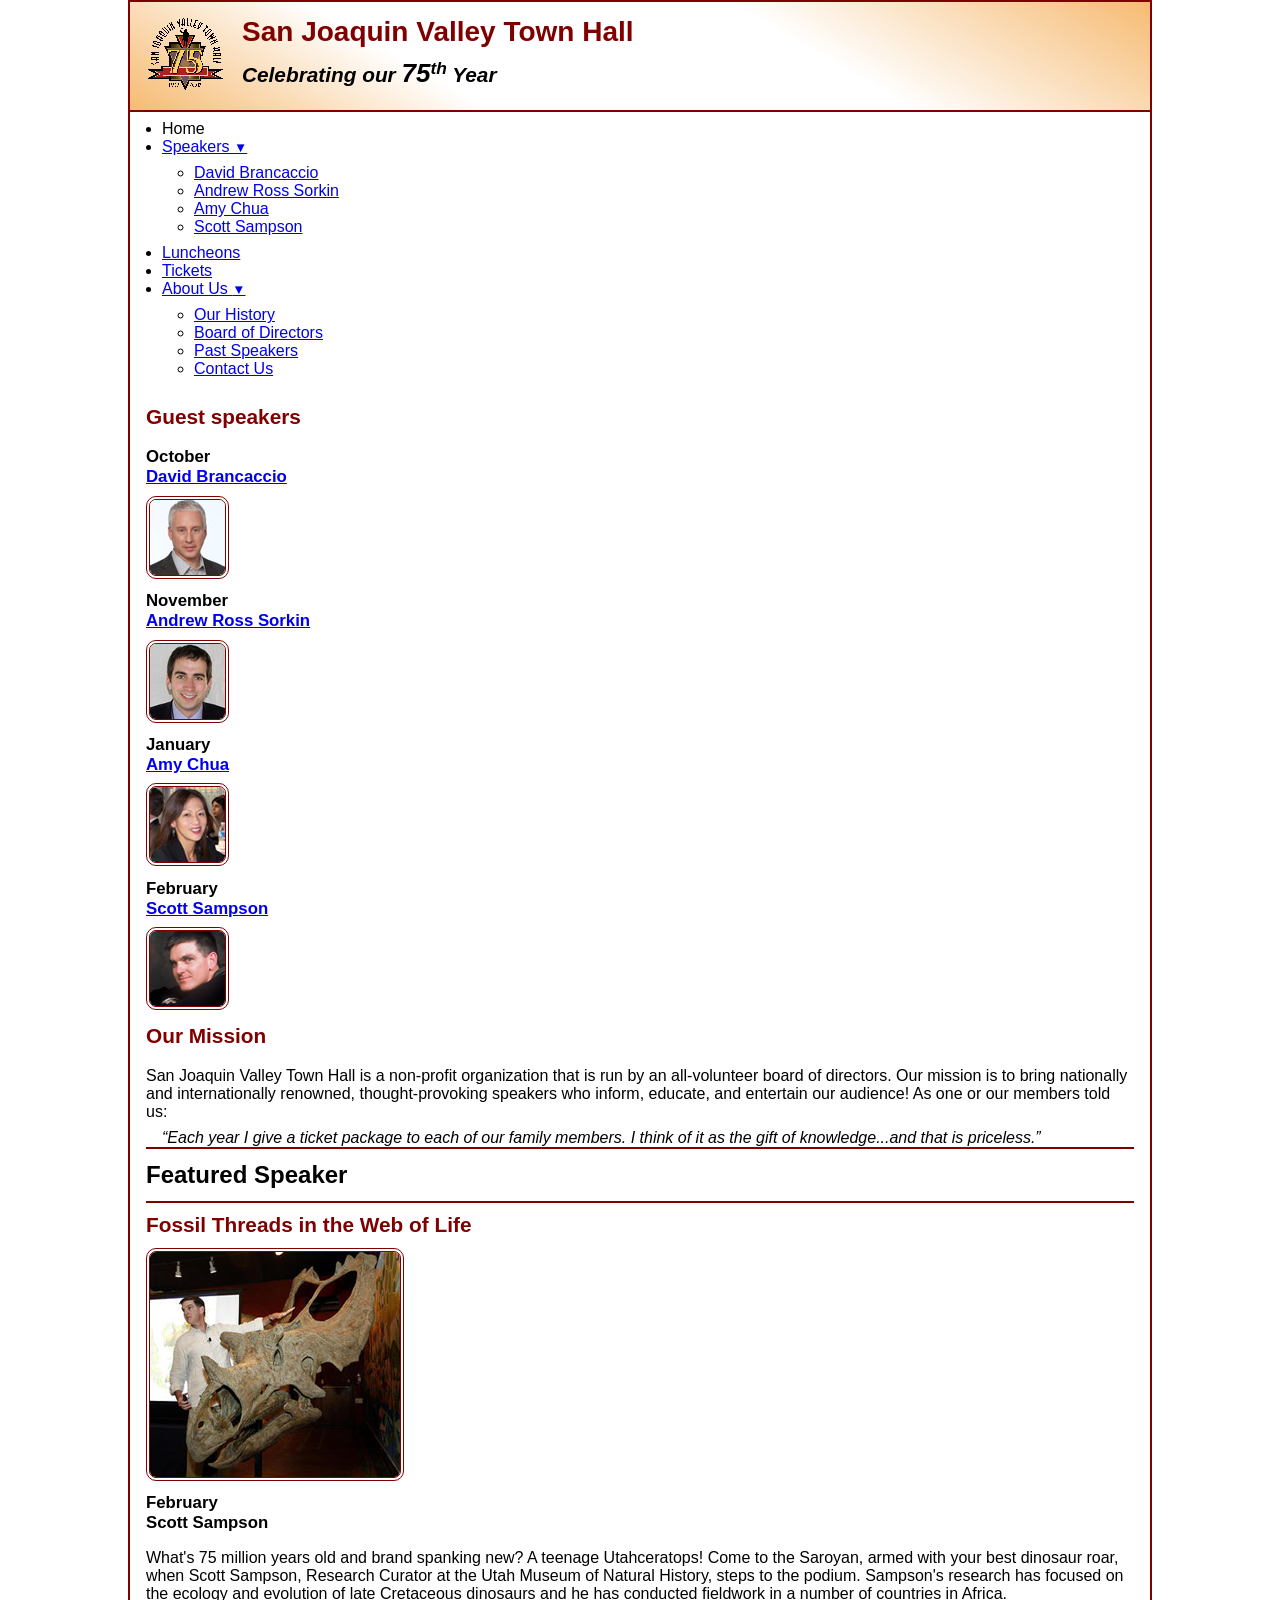
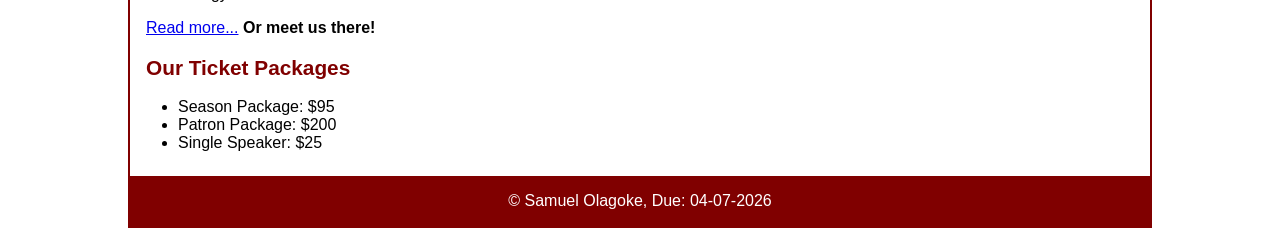
==== index.html @ 774647b7 "Add files via upload" ====
<!DOCTYPE html>
<html lang="en">

<head>
	<meta charset="utf-8">
	<title>San Joaquin Valley Town Hall</title>
	<meta name="viewport" content="width=device-width, initial-scale=1">
	<link rel="icon" href="images/favicon.ico">
	<link rel="stylesheet" href="styles/main.css">
</head>

<body>
	<header>
		<img src="images/town_hall_logo.gif" alt="Town Hall logo">
		<h2>San Joaquin Valley Town Hall</h2>
		<h3>Celebrating our <em class="large">75</em><sup>th</sup> Year</h3>
	</header>

	<!-- Exercise 7-1: nav menu | Exercise 7-2: submenus added -->
	<nav class="navbar">
		<ul class="menu">
			<li><a class="current">Home</a></li>
			<li class="has-submenu">
				<a href="#">Speakers <small>&#9660;</small></a>
				<ul class="submenu">
					<li><a href="speakers/brancaccio.html">David Brancaccio</a></li>
					<li><a href="speakers/sorkin.html">Andrew Ross Sorkin</a></li>
					<li><a href="speakers/chua.html">Amy Chua</a></li>
					<li><a href="speakers/sampson.html">Scott Sampson</a></li>
				</ul>
			</li>
			<li><a href="#">Luncheons</a></li>
			<li><a href="#">Tickets</a></li>
			<li class="has-submenu">
				<a href="#">About Us <small>&#9660;</small></a>
				<ul class="submenu">
					<li><a href="#">Our History</a></li>
					<li><a href="#">Board of Directors</a></li>
					<li><a href="#">Past Speakers</a></li>
					<li><a href="#">Contact Us</a></li>
				</ul>
			</li>
		</ul>
	</nav>

	<main>
		<aside>
			<h2>Guest speakers</h2>
			<h3>October<br><a href="speakers/brancaccio.html">David Brancaccio</a></h3>
			<img src="images/brancaccio75.jpg" alt="David Brancaccio photo">
			<h3>November<br><a href="speakers/sorkin.html">Andrew Ross Sorkin</a></h3>
			<img src="images/sorkin75.jpg" alt="Andrew Ross Sorkin photo">
			<h3>January<br><a href="speakers/chua.html">Amy Chua</a></h3>
			<img src="images/chua75.jpg" alt="Amy Chua photo">
			<h3>February<br><a href="speakers/sampson.html">Scott Sampson</a></h3>
			<img src="images/sampson75.jpg" alt="Scott Sampson photo">
		</aside>

		<section>
			<h2>Our Mission</h2>
			<p>San Joaquin Valley Town Hall is a non-profit organization that is run by an 
				all-volunteer board of directors. Our mission is to bring nationally and 
				internationally renowned, thought-provoking speakers who inform, educate, 
				and entertain our audience! As one or our members told us:</p>
			<blockquote>&ldquo;Each year I give a ticket package to each of our family members. 
				I think of it as the gift of knowledge...and that is priceless.&rdquo;</blockquote>

			<h1>Featured Speaker</h1>
			<article class="featured">
				<h2>Fossil Threads in the Web of Life</h2>
				<img src="images/sampson_dinosaur.jpg" alt="Scott Sampson with dinosaur">
				<h3>February<br>Scott Sampson</h3>
				<p>What's 75 million years old and brand spanking new? A teenage Utahceratops! 
				Come to the Saroyan, armed with your best dinosaur roar, when Scott Sampson, Research 
				Curator at the Utah Museum of Natural History, steps to the podium. Sampson's research 
				has focused on the ecology and evolution of late Cretaceous dinosaurs and he has conducted 
				fieldwork in a number of countries in Africa.</p>
				<p><a href="speakers/sampson.html">Read more...</a>&nbsp;<b>Or meet us there!</b></p>
			</article>

			<h2>Our Ticket Packages</h2>
			<ul>
				<li>Season Package: $95</li>
				<li>Patron Package: $200</li>
				<li>Single Speaker: $25</li>
			</ul>
		</section>
	</main>
	<footer>
		<p>&copy; Samuel Olagoke, Due: 04-07-2026</p>
	</footer>
</body>
</html>
---- styles/main.css ----
/* custom property */
:root {
	--accent-color: #800000;  /* could also be coded #800 */
	--gradient-color: #f6bb73;
}

/* reset */
* {
	margin: 0;
	padding: 0;
	box-sizing: border-box;
}

/* default styles */
body {
	font-family: Arial, Helvetica, sans-serif;
    font-size: 100%;
	width: 80%;
	margin: auto;
	border: 2px solid var(--accent-color);
}
a:hover, a:focus{
	font-style: italic;
	color: var(--accent-color);
}
h1, h2, h3, p, ul {
	padding: .5em 0;
}
h1 {
	font-size: 150%;
}
h2 {
	font-size: 130%;
	color: var(--accent-color);
}
h3 {
	font-size: 105%;
}
ul {
	margin-left: 2em;
}

/* the styles for the header */
header {
	border-bottom: 2px solid var(--accent-color);
	background-image: linear-gradient(
	    30deg, var(--gradient-color) 0%, white 30%, white 65%, var(--gradient-color) 100%);
	& h2 {
		font-size: 175%;
		padding: .5em 0 0 0;
	}
	& h3 {
		font-size: 130%;
		font-style: italic;
		padding-bottom: 1em;
	}
	& img {
		float: left;
		margin: .75em 1em;
	}
}

/* the styles for the main content */
main {
	padding: 0 1em 1em;
	& h1 {
		border-top: 2px solid var(--accent-color);
		border-bottom: 2px solid var(--accent-color);
	}
	& blockquote {
		font-style: italic;
		padding-left: 1em;
	}
	& img {
		border: 4px double var(--accent-color);
		border-radius: 10px;
	}
}

/* the styles for the footer */
footer {
	background-color: var(--accent-color);
	& p {
		text-align: center;
		color: white;
		padding: 1em 0;
	}
}

/* CSS class */
.large {
	font-size: 125%;
}
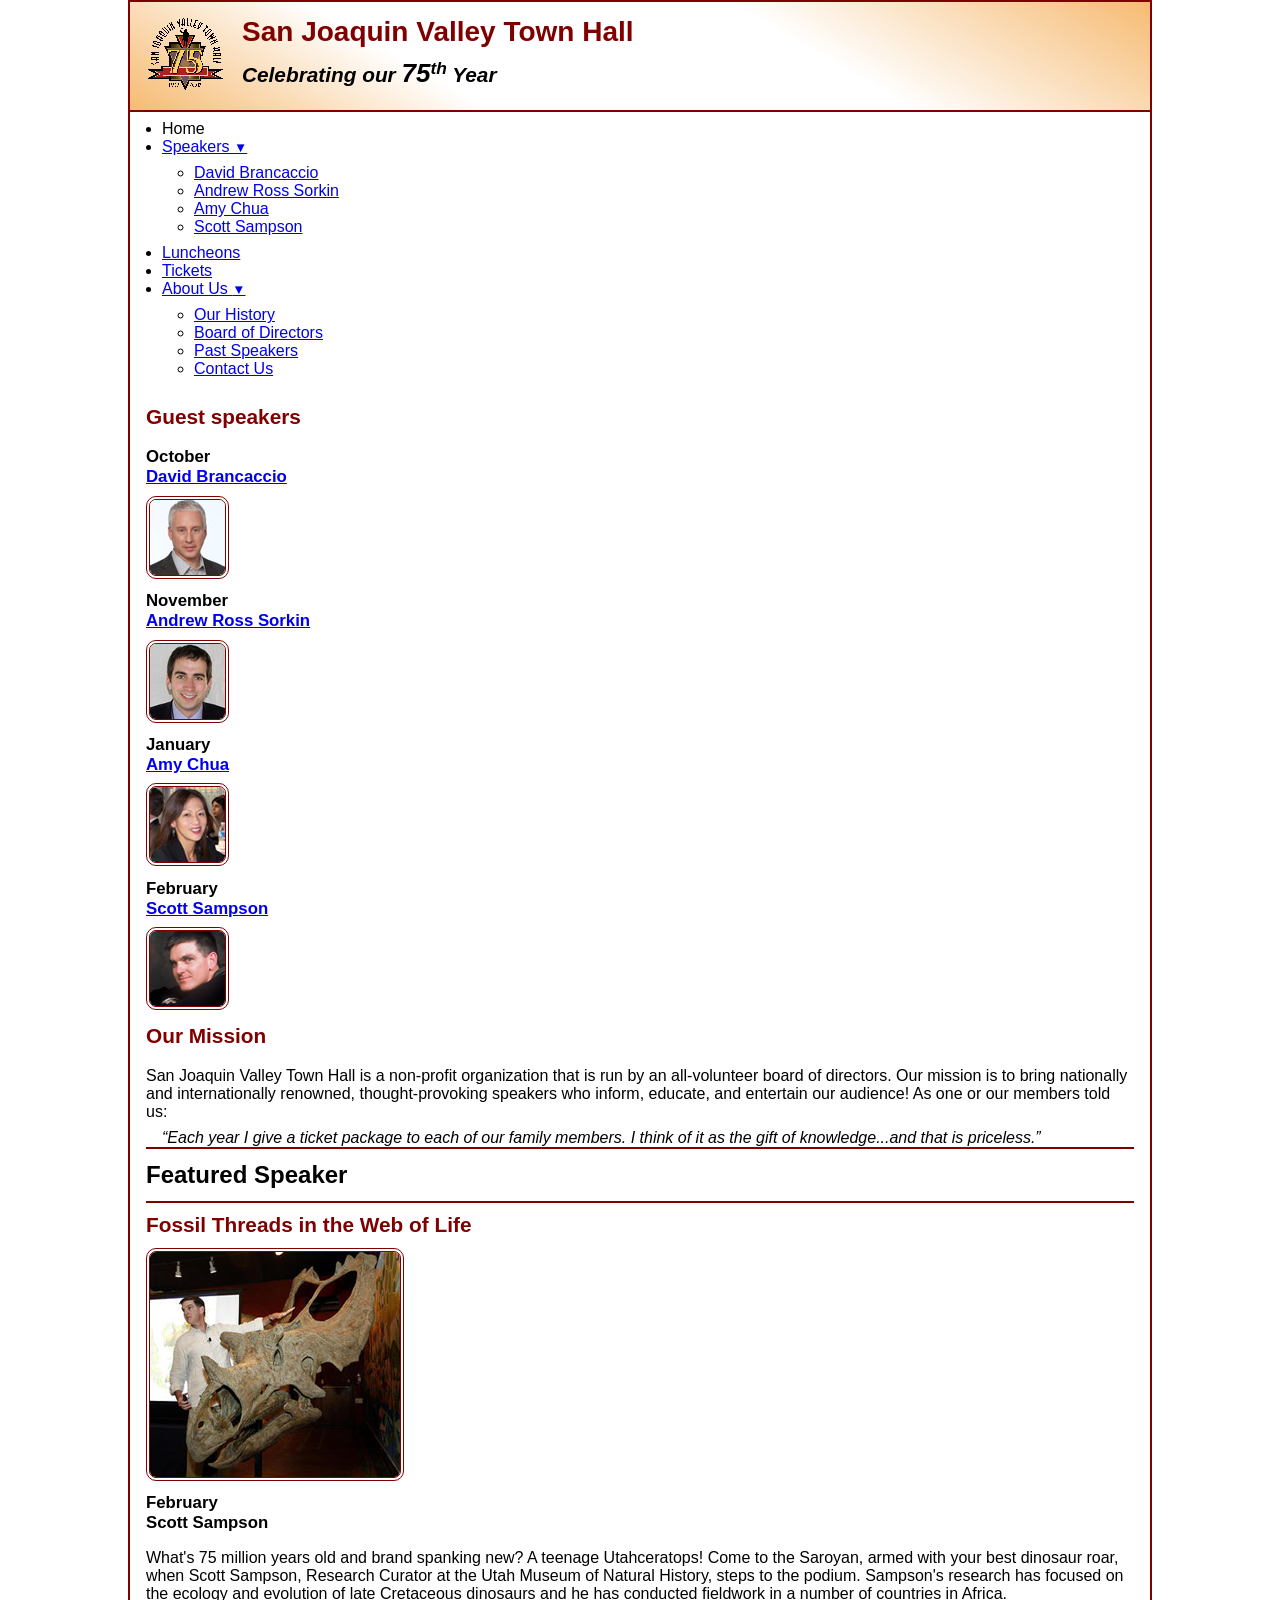
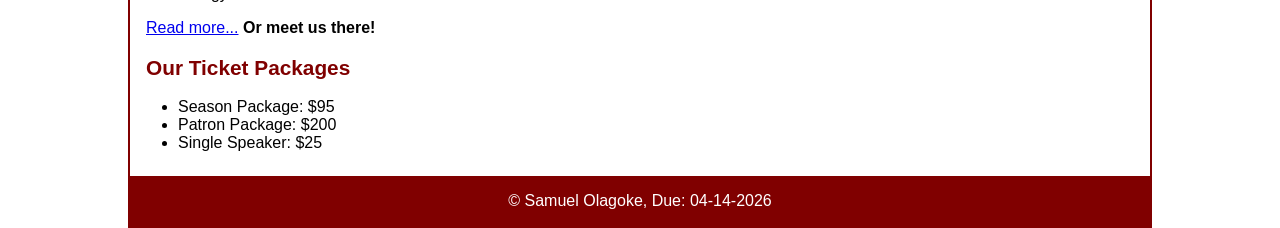
==== commit ea76487c: "Add files via upload" ====
--- a/index.html
+++ b/index.html
@@ -7,6 +7,42 @@
 	<meta name="viewport" content="width=device-width, initial-scale=1">
 	<link rel="icon" href="images/favicon.ico">
 	<link rel="stylesheet" href="styles/main.css">
+		<script>
+			function setCookie(cname,cvalue,exdays) {
+			const d = new Date();
+			d.setTime(d.getTime() + (exdays*24*60*60*1000));
+			let expires = "expires=" + d.toUTCString();
+			document.cookie = cname + "=" + cvalue + ";" + expires + ";path=/";
+			}
+
+			function getCookie(cname) {
+			let name = cname + "=";
+			let decodedCookie = decodeURIComponent(document.cookie);
+			let ca = decodedCookie.split(';');
+			for(let i = 0; i < ca.length; i++) {
+				let c = ca[i];
+				while (c.charAt(0) == ' ') {
+				c = c.substring(1);
+				}
+				if (c.indexOf(name) == 0) {
+				return c.substring(name.length, c.length);
+				}
+			}
+			return "";
+			}
+
+			function checkCookie() {
+			let user = getCookie("username");
+			if (user != "") {
+				alert("Welcome again " + user);
+			} else {
+				user = prompt("Please enter your name:","");
+				if (user != "" && user != null) {
+				setCookie("username", user, 30);
+				}
+			}
+			}
+	</script>
 </head>
 
 <body>
@@ -87,7 +123,7 @@
 		</section>
 	</main>
 	<footer>
-		<p>&copy; Samuel Olagoke, Due: 04-07-2026</p>
+		<p>&copy; Samuel Olagoke, Due: 04-14-2026</p>
 	</footer>
 </body>
 </html>
